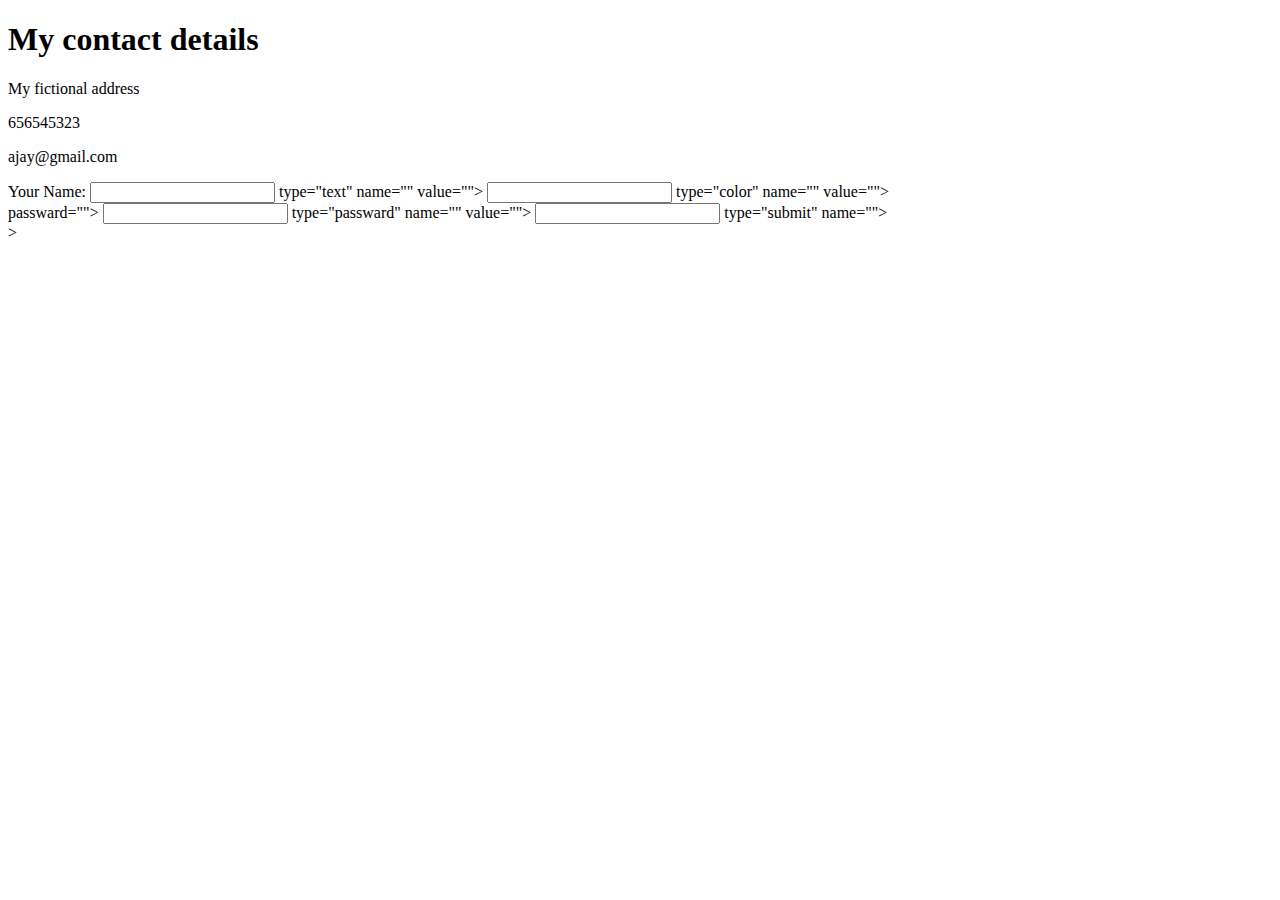
==== contact-me.html @ cc9c5250 "Add initial cv website files" ====
<!DOCTYPE html>
<html lang="en">
<head>
    <meta charset="UTF-8">
    <title>contact me</title>
</head>
<body>
    <h1>My contact details</h1>
    <P>My fictional address</P>
    <p>656545323</p>
    <p>ajay@gmail.com</p>

    <form class="" action="firstindex.html" method="post">
        <label> Your Name:</label>
        <input> type="text" name="" value="">
        <input> type="color" name="" value=""><br>
        <label> passward=""></label>
        <input> type="passward" name="" value="">
        <input> type="submit" name="">
        </form>>
      </body>
    </html>
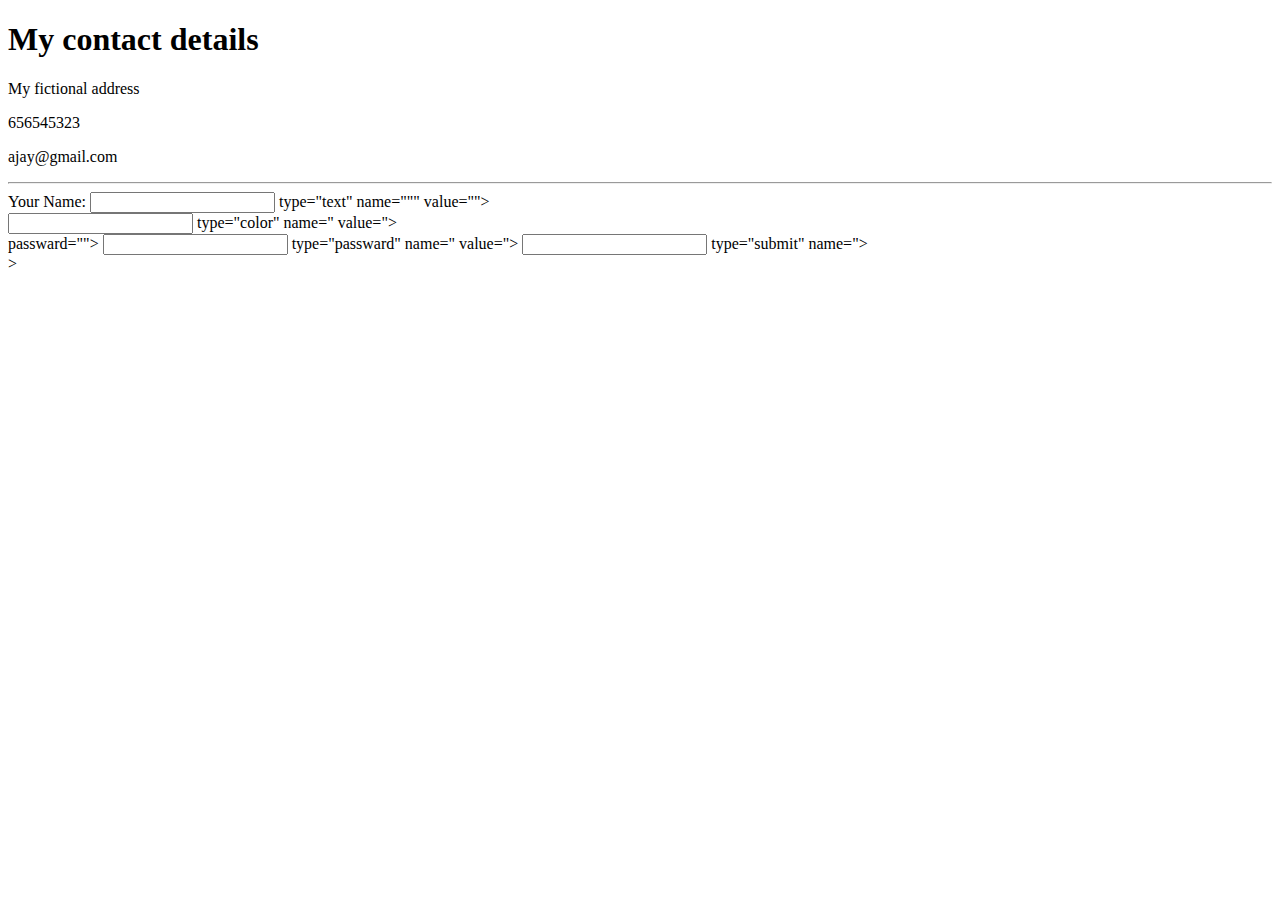
==== commit b10837c8: "anand" ====
--- a/contact-me.html
+++ b/contact-me.html
@@ -9,14 +9,14 @@
     <P>My fictional address</P>
     <p>656545323</p>
     <p>ajay@gmail.com</p>
-
-    <form class="" action="firstindex.html" method="post">
+    <hr>
+    <form action="mailto:info@aloksaw512.com" method="post">
         <label> Your Name:</label>
-        <input> type="text" name="" value="">
-        <input> type="color" name="" value=""><br>
+        <input> type="text" name=""" value=""><br>
+        <input> type="color" name=" value="><br>
         <label> passward=""></label>
-        <input> type="passward" name="" value="">
-        <input> type="submit" name="">
-        </form>>
+        <input> type="passward" name=" value=">
+        <input> type="submit" name=">
+      </form>>
       </body>
     </html>